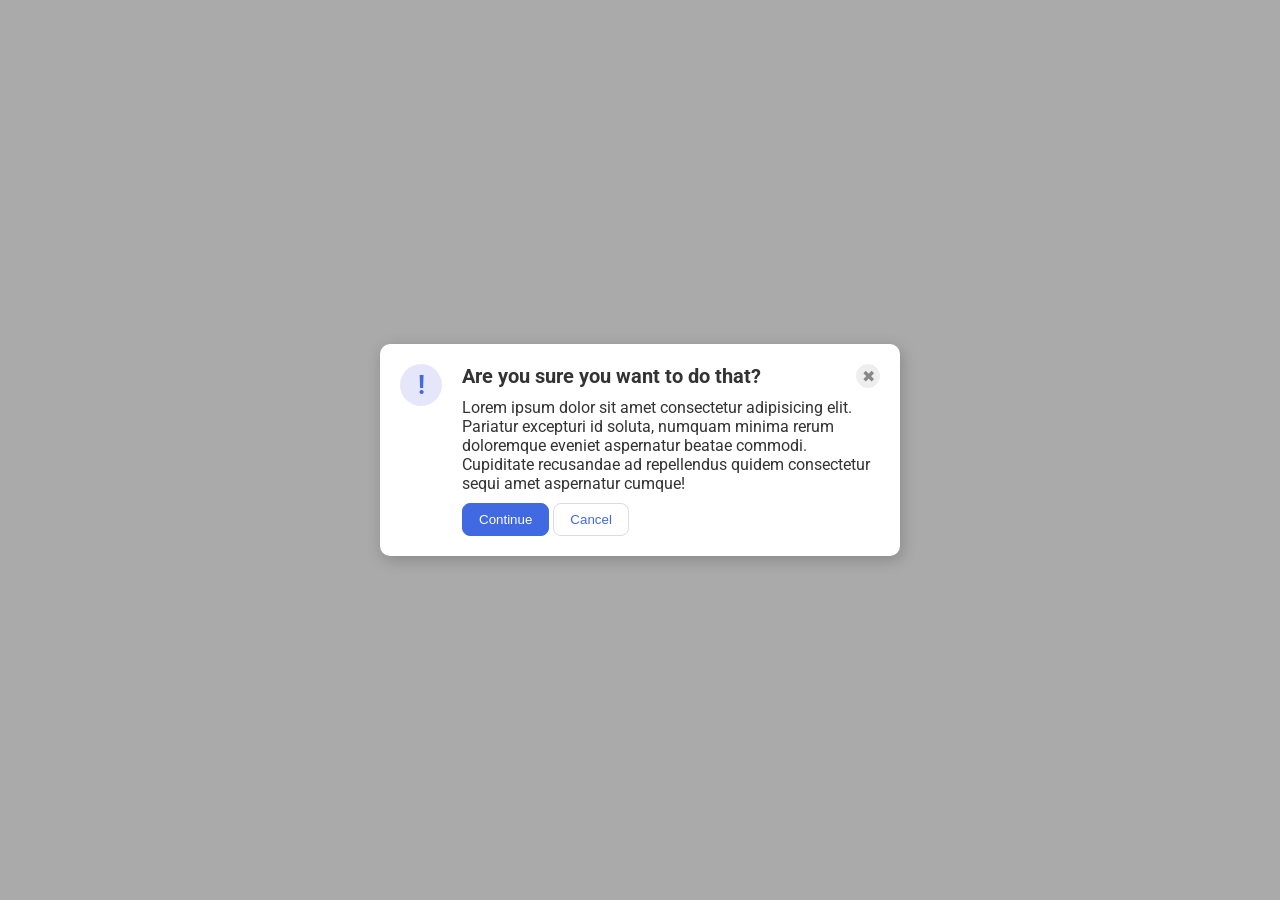
==== foundations/flex/05-flex-modal/index.html @ 7b4b2af9 "Add own solution" ====
<!DOCTYPE html>
<html lang="en">
  <head>
    <meta charset="UTF-8">
    <meta http-equiv="X-UA-Compatible" content="IE=edge">
    <meta name="viewport" content="width=device-width, initial-scale=1.0">
    <link rel="stylesheet" href="style.css">
    <title>Modal</title>
  </head>

  <body>
    <div class="modal">
      <div class="icon">!</div>
      <div class="right-elements">
        <div class="top">
          <div class="header">Are you sure you want to do that?</div>
          <button class="close-button">✖</button>
        </div>
        <div class="text">Lorem ipsum dolor sit amet consectetur adipisicing elit. Pariatur excepturi id soluta, numquam minima rerum doloremque eveniet aspernatur beatae commodi. Cupiditate recusandae ad repellendus quidem consectetur sequi amet aspernatur cumque!</div>
        <div class="end-buttons">
          <button class="continue">Continue</button>
          <button class="cancel">Cancel</button>
        </div>
      </div>
    </div>
  </body>

</html>
---- foundations/flex/05-flex-modal/style.css ----
@import url('https://fonts.googleapis.com/css2?family=Roboto:wght@400;700&display=swap');

html, body {
  height: 100%;
}

body {
  font-family: Roboto, sans-serif;
  margin: 0;
  background: #aaa;
  color: #333;
  /* I'll give you this one for free lol */
  display: flex;
  align-items: center;
  justify-content: center;
}

.modal {
  background: white;
  width: 480px;
  border-radius: 10px;
  box-shadow: 2px 4px 16px rgba(0,0,0,.2);
  display: flex;
  padding: 20px;
  gap: 20px;
}

.icon {
  color: royalblue;
  font-size: 26px;
  font-weight: 700;
  background: lavender;
  width: 42px;
  height: 42px;
  border-radius: 50%;
  display: flex;
  align-items: center;
  justify-content: center;
  flex-shrink: 0;
}

.close-button {
  background: #eee;
  border-radius: 50%;
  color: #888;
  font-weight: 400;
  font-size: 16px;
  height: 24px;
  width: 24px;
  display: flex;
  align-items: center;
  justify-content: center;
  border: 1px solid #eee;
  padding: 0;
}

button {
  cursor: pointer;
  padding: 8px 16px;
  border-radius: 8px;
}

button.continue {
  background: royalblue;
  border: 1px solid royalblue;
  color: white;
}

button.cancel {
  background: white;
  border: 1px solid #ddd;
  color: royalblue;
}

.top {
  display: flex;
  justify-content: space-between;
}

.header {
  font-size: 20px;
  font-weight: bold;
}

.right-elements {
  display: flex;
  flex-flow: column;
  gap: 10px;
}
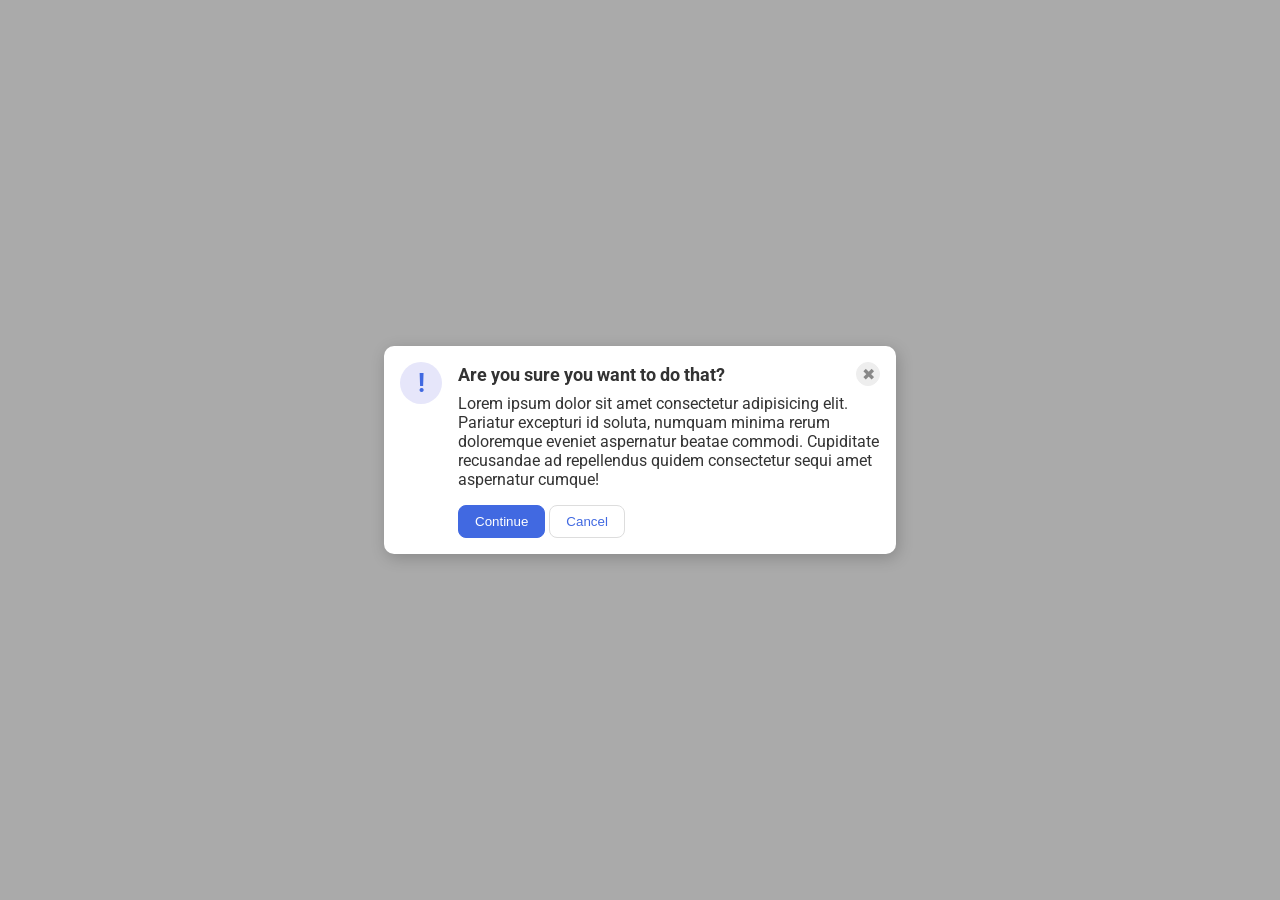
==== commit 8141fb80: "Do odin's solution Move header div to encompass the X button. Use margin-bottom instead of gaps." ====
--- a/foundations/flex/05-flex-modal/index.html
+++ b/foundations/flex/05-flex-modal/index.html
@@ -12,15 +12,12 @@
     <div class="modal">
       <div class="icon">!</div>
       <div class="right-elements">
-        <div class="top">
-          <div class="header">Are you sure you want to do that?</div>
+        <div class="header">Are you sure you want to do that?
           <button class="close-button">✖</button>
         </div>
         <div class="text">Lorem ipsum dolor sit amet consectetur adipisicing elit. Pariatur excepturi id soluta, numquam minima rerum doloremque eveniet aspernatur beatae commodi. Cupiditate recusandae ad repellendus quidem consectetur sequi amet aspernatur cumque!</div>
-        <div class="end-buttons">
-          <button class="continue">Continue</button>
-          <button class="cancel">Cancel</button>
-        </div>
+        <button class="continue">Continue</button>
+        <button class="cancel">Cancel</button>
       </div>
     </div>
   </body>
--- a/foundations/flex/05-flex-modal/style.css
+++ b/foundations/flex/05-flex-modal/style.css
@@ -21,8 +21,8 @@
   border-radius: 10px;
   box-shadow: 2px 4px 16px rgba(0,0,0,.2);
   display: flex;
-  padding: 20px;
-  gap: 20px;
+  padding: 16px;
+  gap: 16px;
 }
 
 .icon {
@@ -72,18 +72,16 @@
   color: royalblue;
 }
 
-.top {
+
+.header {
+  font-size: 18px;
+  font-weight: 700;
   display: flex;
   justify-content: space-between;
+  align-items: center;
+  margin-bottom: 8px;
 }
 
-.header {
-  font-size: 20px;
-  font-weight: bold;
-}
-
-.right-elements {
-  display: flex;
-  flex-flow: column;
-  gap: 10px;
+.text {
+  margin-bottom: 16px;
 }
